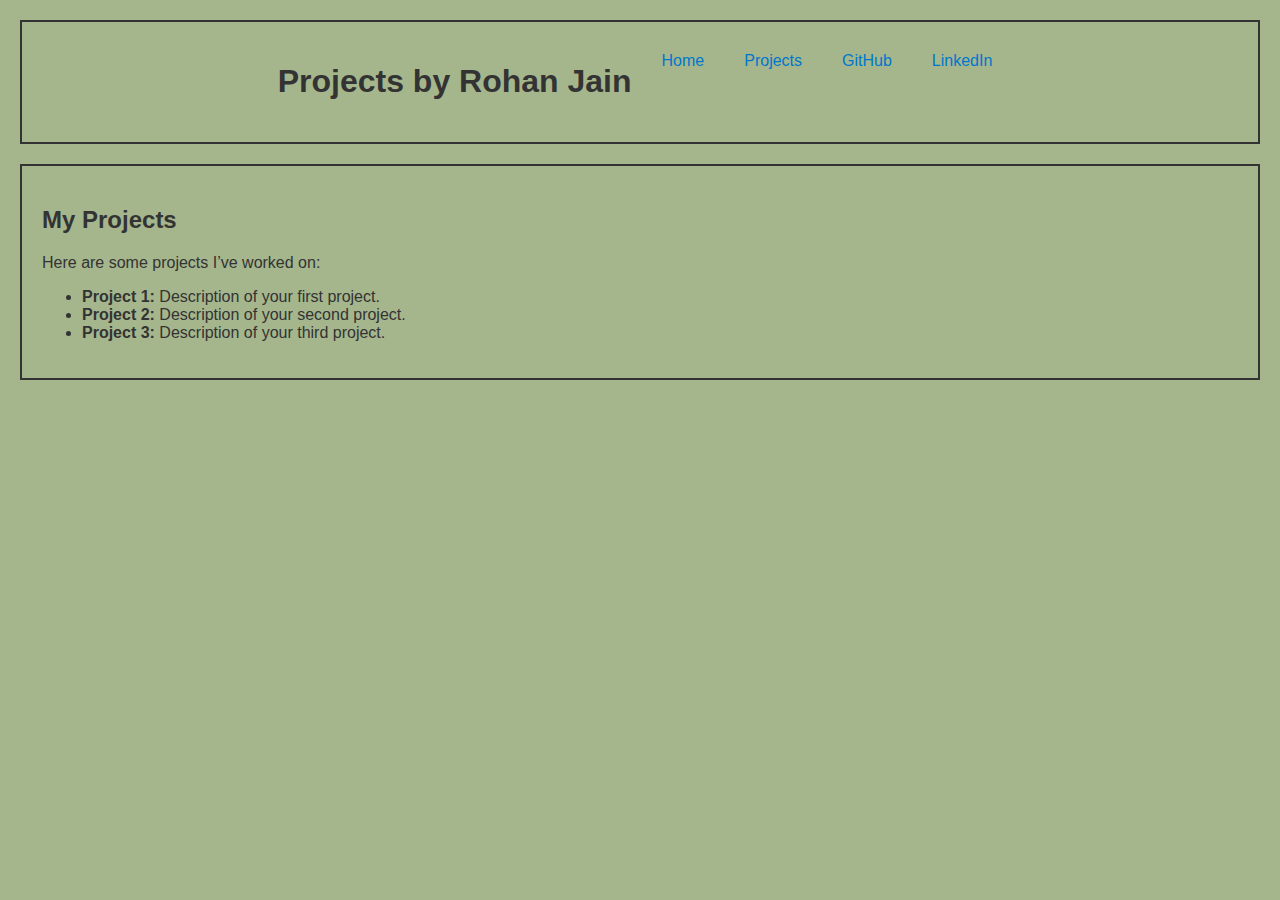
==== projects.html @ 35aac0a1 "update" ====
<!DOCTYPE html>
<html lang="en">
<head>
    <meta charset="UTF-8">
    <meta name="viewport" content="width=device-width, initial-scale=1.0">
    <meta name="description" content="Projects by Rohan Jain">
    <title>Rohan's Projects</title>
    <link rel="stylesheet" href="stylesheet.css">
</head>
<body>
    <!-- Navigation Section -->
    <div class="section" id="navigation">
        <h1>Projects by Rohan Jain</h1>
        <a href="index.html" id="home-link">Home</a>
        <a href="projects.html" id="projects-link">Projects</a>
        <a href="https://github.com/rohanjain65" target="_blank" id="github-link">GitHub</a>
        <a href="https://www.linkedin.com/in/rohanjain121" target="_blank" id="linkedin-link">LinkedIn</a>
    </div>

    <!-- Projects Section -->
    <div class="section" id="projects">
        <h2>My Projects</h2>
        <p>Here are some projects I’ve worked on:</p>
        <ul>
            <li><strong>Project 1:</strong> Description of your first project.</li>
            <li><strong>Project 2:</strong> Description of your second project.</li>
            <li><strong>Project 3:</strong> Description of your third project.</li>
        </ul>
    </div>
</body>
</html>
---- stylesheet.css ----
body {
    font-family: Arial, sans-serif;
    background-color: #A5B68D;
    color: #333;
    margin: 0;
    padding: 0;
}

.section {
    padding: 20px;
    margin: 20px;
    border: 2px solid #333; 
}

.description {
    font-size: 18px;
    line-height: 1.6;
}

#navigation {
    background-color: #A5B68D;
    text-align: center;
    display: flex;
    justify-content: center;
    gap: 20px;
}

a {
    color: #0077cc;
    text-decoration: none;
    padding: 10px;
}

a:hover {
    color: #005fa3; 
}

.profile-image {
    padding: 10px;
    border: 2px solid #ddd;
    width: 200px;
    display: block;
    margin: 0 auto;
}

/* Bio section styling */
#bio-section {
    background-color: #A5B68D;
    padding: 20px;
    border-radius: 8px;
    box-shadow: 0 4px 8px rgba(0, 0, 0, 0.1);
    text-align: left;
}

.bio-text {
    font-size: 16px;
    line-height: 1.5;
    color: #444;
    max-width: 80%;
    margin: 0 auto;
}
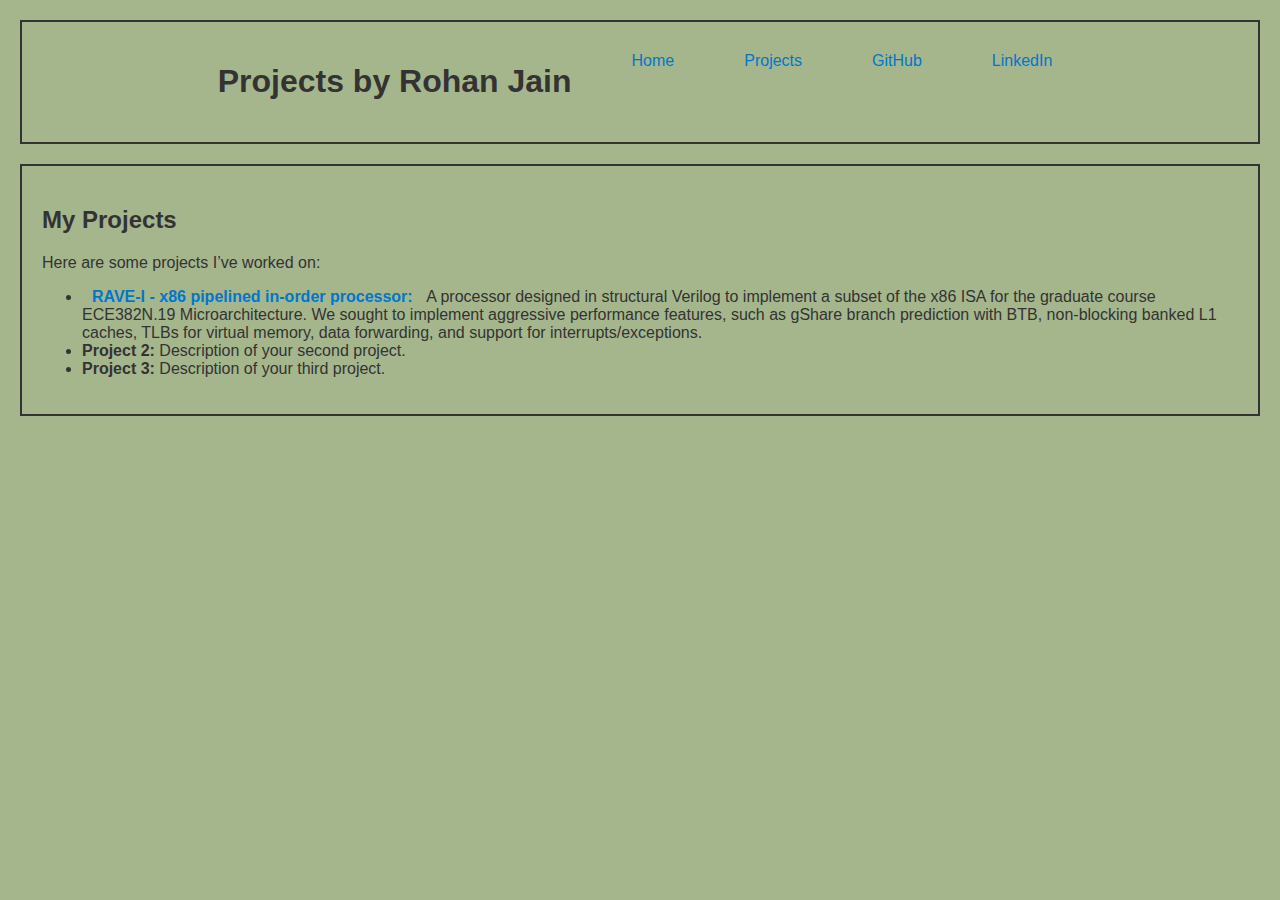
==== commit ed52148c: "update" ====
--- a/projects.html
+++ b/projects.html
@@ -3,8 +3,8 @@
 <head>
     <meta charset="UTF-8">
     <meta name="viewport" content="width=device-width, initial-scale=1.0">
-    <meta name="description" content="Projects by Rohan Jain">
-    <title>Rohan's Projects</title>
+    <meta name="description" content="Projects">
+    <title>Projects</title>
     <link rel="stylesheet" href="stylesheet.css">
 </head>
 <body>
@@ -22,7 +22,8 @@
         <h2>My Projects</h2>
         <p>Here are some projects I’ve worked on:</p>
         <ul>
-            <li><strong>Project 1:</strong> Description of your first project.</li>
+            <li><strong> <a href="https://github.com/e-turcotte/Project-RAVE" target="_blank" id="RAVEI-link">RAVE-I - x86 pipelined in-order processor:</a></strong> A processor designed in structural Verilog to implement a subset of the x86 ISA for the graduate course ECE382N.19 Microarchitecture.
+                We sought to implement aggressive performance features, such as gShare branch prediction with BTB, non-blocking banked L1 caches, TLBs for virtual memory, data forwarding, and support for interrupts/exceptions.</li>
             <li><strong>Project 2:</strong> Description of your second project.</li>
             <li><strong>Project 3:</strong> Description of your third project.</li>
         </ul>
--- a/stylesheet.css
+++ b/stylesheet.css
@@ -22,7 +22,7 @@
     text-align: center;
     display: flex;
     justify-content: center;
-    gap: 20px;
+    gap: 50px;
 }
 
 a {
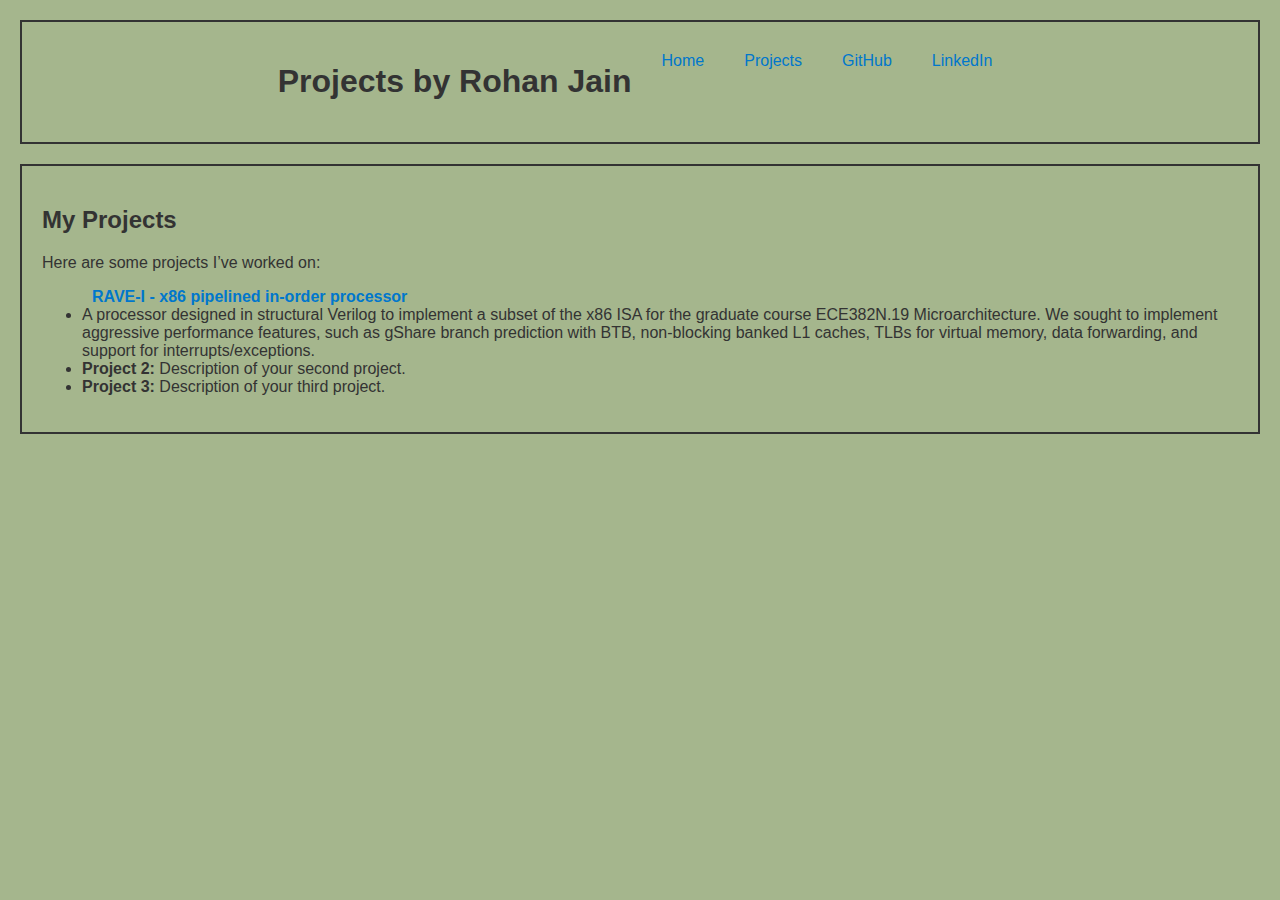
==== commit f26f4bf7: "update" ====
--- a/projects.html
+++ b/projects.html
@@ -22,8 +22,12 @@
         <h2>My Projects</h2>
         <p>Here are some projects I’ve worked on:</p>
         <ul>
-            <li><strong> <a href="https://github.com/e-turcotte/Project-RAVE" target="_blank" id="RAVEI-link">RAVE-I - x86 pipelined in-order processor:</a></strong> A processor designed in structural Verilog to implement a subset of the x86 ISA for the graduate course ECE382N.19 Microarchitecture.
-                We sought to implement aggressive performance features, such as gShare branch prediction with BTB, non-blocking banked L1 caches, TLBs for virtual memory, data forwarding, and support for interrupts/exceptions.</li>
+            <strong> <a href="https://github.com/e-turcotte/Project-RAVE" target="_blank" id="RAVEI-link">RAVE-I - x86 pipelined in-order processor</a></strong> 
+                <li>
+                    A processor designed in structural Verilog to implement a subset of the x86 ISA for the graduate course ECE382N.19 Microarchitecture.
+                    We sought to implement aggressive performance features, such as gShare branch prediction with BTB, non-blocking banked L1 caches, TLBs for 
+                    virtual memory, data forwarding, and support for interrupts/exceptions.
+                </li>
             <li><strong>Project 2:</strong> Description of your second project.</li>
             <li><strong>Project 3:</strong> Description of your third project.</li>
         </ul>
--- a/stylesheet.css
+++ b/stylesheet.css
@@ -22,7 +22,7 @@
     text-align: center;
     display: flex;
     justify-content: center;
-    gap: 50px;
+    gap: 20px;
 }
 
 a {
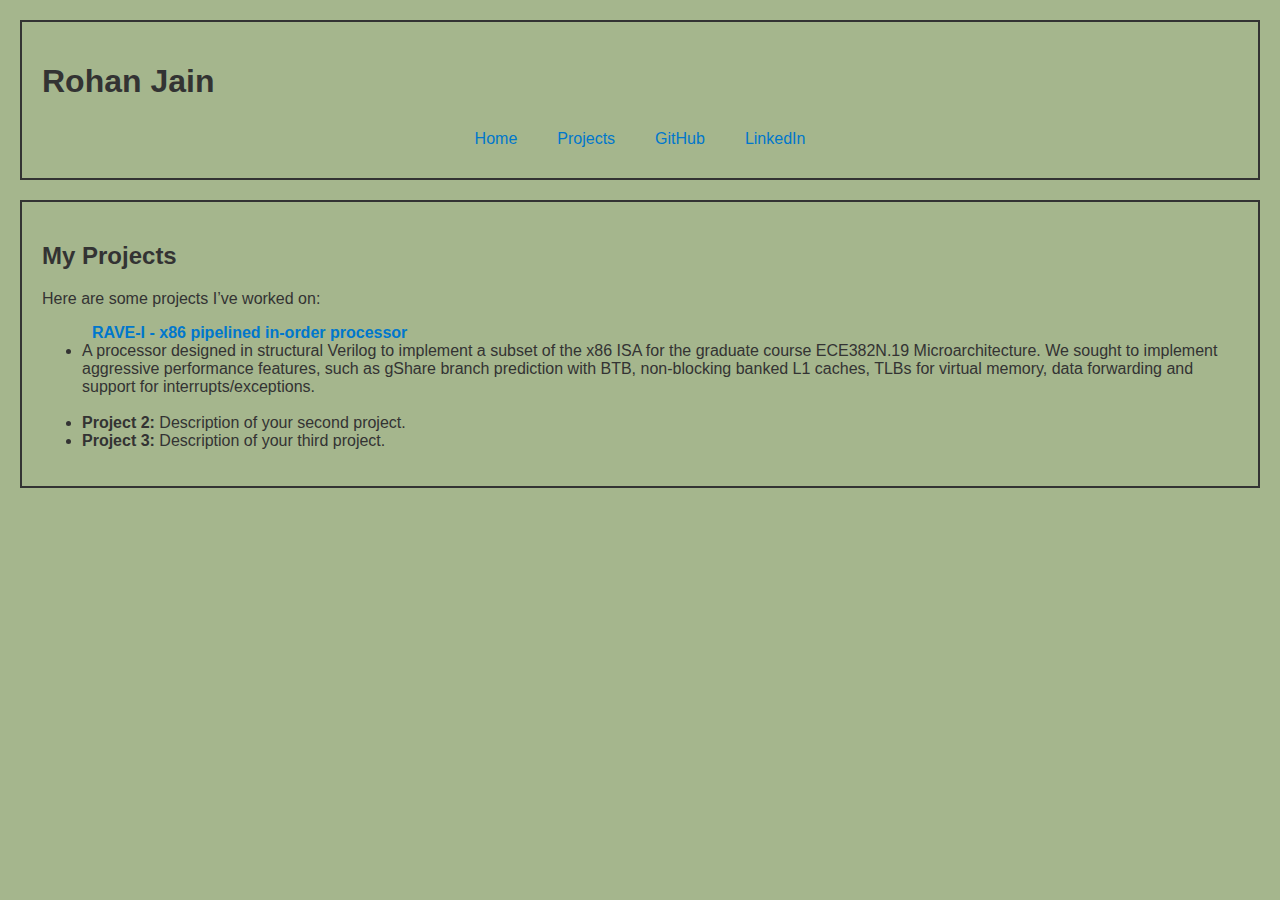
==== commit 6c29eca5: "update" ====
--- a/projects.html
+++ b/projects.html
@@ -10,11 +10,13 @@
 <body>
     <!-- Navigation Section -->
     <div class="section" id="navigation">
-        <h1>Projects by Rohan Jain</h1>
-        <a href="index.html" id="home-link">Home</a>
-        <a href="projects.html" id="projects-link">Projects</a>
-        <a href="https://github.com/rohanjain65" target="_blank" id="github-link">GitHub</a>
-        <a href="https://www.linkedin.com/in/rohanjain121" target="_blank" id="linkedin-link">LinkedIn</a>
+        <h1>Rohan Jain</h1>
+        <nav>
+            <a href="index.html" id="home-link">Home</a>
+            <a href="projects.html" id="projects-link">Projects</a>
+            <a href="https://github.com/rohanjain65" target="_blank" id="github-link">GitHub</a>
+            <a href="https://www.linkedin.com/in/rohanjain121" target="_blank" id="linkedin-link">LinkedIn</a>
+        </nav>  
     </div>
 
     <!-- Projects Section -->
@@ -26,8 +28,9 @@
                 <li>
                     A processor designed in structural Verilog to implement a subset of the x86 ISA for the graduate course ECE382N.19 Microarchitecture.
                     We sought to implement aggressive performance features, such as gShare branch prediction with BTB, non-blocking banked L1 caches, TLBs for 
-                    virtual memory, data forwarding, and support for interrupts/exceptions.
+                    virtual memory, data forwarding and support for interrupts/exceptions.
                 </li>
+                <br>
             <li><strong>Project 2:</strong> Description of your second project.</li>
             <li><strong>Project 3:</strong> Description of your third project.</li>
         </ul>
--- a/stylesheet.css
+++ b/stylesheet.css
@@ -17,12 +17,17 @@
     line-height: 1.6;
 }
 
-#navigation {
+#navigation nav{
     background-color: #A5B68D;
     text-align: center;
     display: flex;
     justify-content: center;
     gap: 20px;
+    margin-top: 10px;
+}
+
+#navigation h1 {
+    margin-bottom: 20px; /* Add some space between the title and the links */
 }
 
 a {
